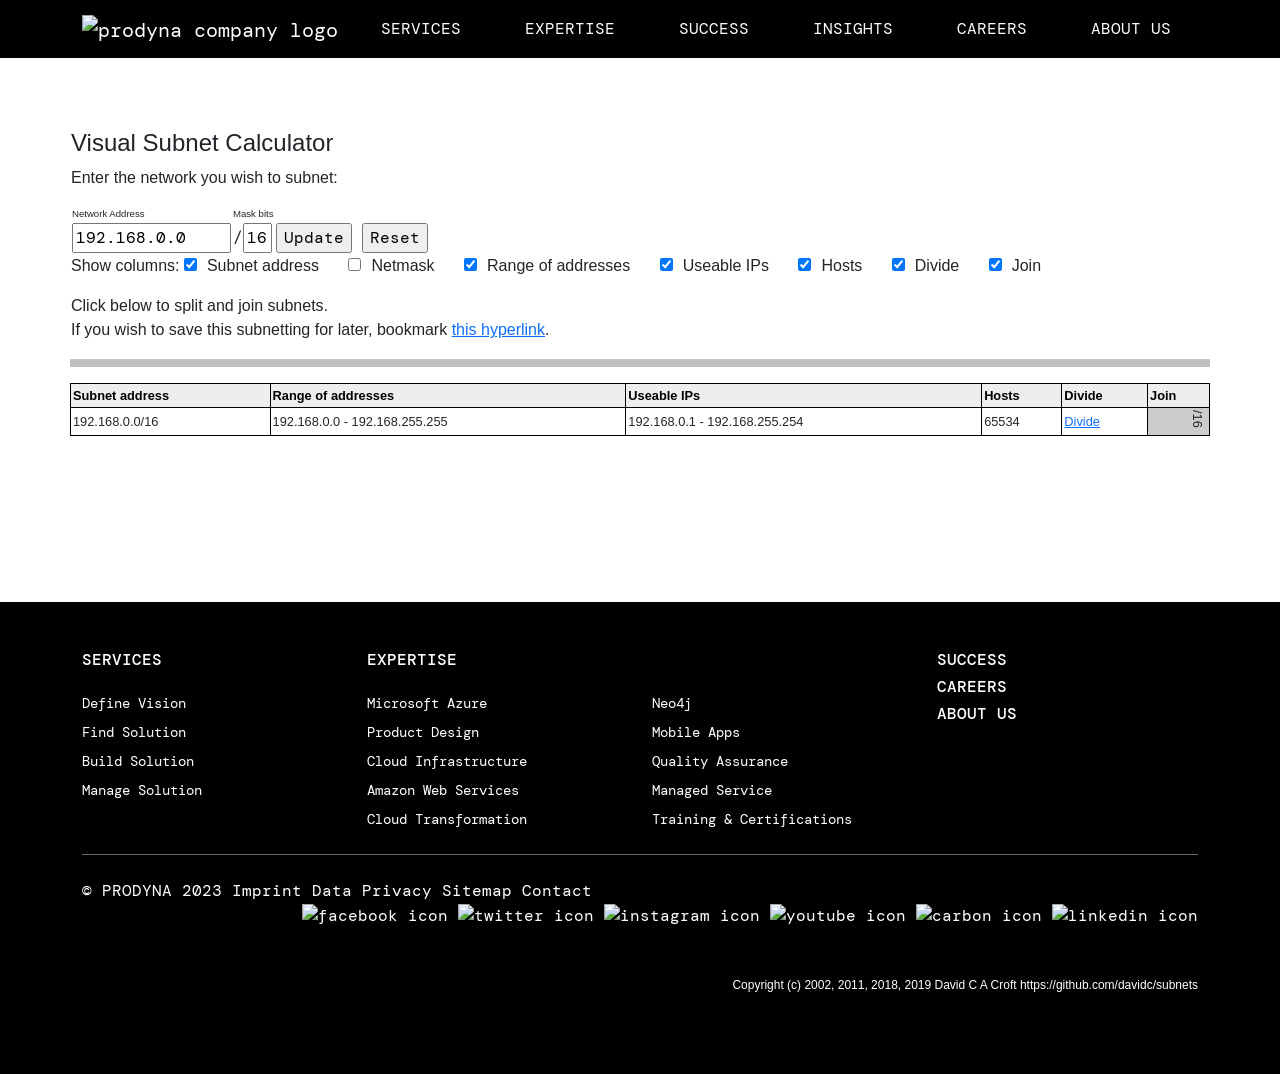
==== subnets.html @ db3d42d1 "navigation and css fixes, dynamic viewport fix" ====
<!DOCTYPE html>
<html lang="en">
<meta charset="utf-8">

<head>
  <title>Visual Subnet Calculator</title>

  <link rel="stylesheet" href="subnets.css">

  <link href="https://cdn.jsdelivr.net/npm/bootstrap@5.3.0/dist/css/bootstrap.min.css" rel="stylesheet"
    integrity="sha384-9ndCyUaIbzAi2FUVXJi0CjmCapSmO7SnpJef0486qhLnuZ2cdeRhO02iuK6FUUVM" crossorigin="anonymous">
  <script src="https://cdn.jsdelivr.net/npm/bootstrap@5.3.0/dist/js/bootstrap.bundle.min.js"
    integrity="sha384-geWF76RCwLtnZ8qwWowPQNguL3RmwHVBC9FhGdlKrxdiJJigb/j/68SIy3Te4Bkz"
    crossorigin="anonymous"></script>

  <link rel="preconnect" href="https://fonts.googleapis.com">
  <link rel="preconnect" href="https://fonts.gstatic.com" crossorigin>
  <link href="https://fonts.googleapis.com/css2?family=DM+Mono&display=swap" rel="stylesheet">

  <script language="javascript" type="text/javascript">
    var visibleColumns = {
      subnet: true,
      netmask: false,
      range: true,
      useable: true,
      hosts: true,
      divide: true,
      join: true,
    };

    var curNetwork = 0;
    var curMask = 0;

    function updateNetwork() {
      var newNetworkStr = document.forms['calc'].elements['network'].value;
      var newMask = parseInt(document.forms['calc'].elements['netbits'].value);

      var newNetwork = inet_aton(newNetworkStr);

      if (newNetwork === null) {
        alert('Invalid network address entered');
        return;
      }

      var tmpNetwork = network_address(newNetwork, newMask);
      if (newNetwork != tmpNetwork) {
        alert('The network address entered is not on a network boundary for this mask.\nIt has been changed to ' + inet_ntoa(tmpNetwork) + '.');
        newNetwork = tmpNetwork;
        document.forms['calc'].elements['network'].value = inet_ntoa(tmpNetwork);
      }

      if (newMask < 0 || newMask > 32) {
        alert('The network mask you have entered is invalid');
        return;
      }

      if (curMask == 0) {
        curMask = newMask;
        curNetwork = newNetwork;
        startOver();
      }
      else if (curMask != newMask && confirm('You are changing the base network from /' + curMask + ' to /' + newMask + '. This will reset any changes you have made. Proceed?')) {
        curMask = newMask;
        curNetwork = newNetwork;

        startOver();
      }
      else {
        document.forms['calc'].elements['netbits'].value = curMask;
        curNetwork = newNetwork;

        recreateTables();
      }
    }

    function startOver() {
      rootSubnet = [0, 0, null];

      recreateTables();
    }

    function recreateTables() {
      // Update header visibility
      for (const name in visibleColumns) {
        console.log(name)
        document.getElementById(name + 'Header').style.display = visibleColumns[name] ? 'table-cell' : 'none';
      }

      var calcbody = document.getElementById('calcbody');
      if (!calcbody) {
        alert('Body not found');
        return;
      }

      while (calcbody.hasChildNodes()) {
        calcbody.removeChild(calcbody.firstChild);
      }

      updateNumChildren(rootSubnet);
      updateDepthChildren(rootSubnet);

      createRow(calcbody, rootSubnet, curNetwork, curMask, [curMask, rootSubnet[1], rootSubnet], rootSubnet[0]);

      document.getElementById('joinHeader').colSpan = (rootSubnet[0] > 0 ? rootSubnet[0] : 1);

      /* Create the bookmark hyperlink */
      var link = document.getElementById('saveLink');
      if (link) {
        link.href = 'subnets.html?network=' + inet_ntoa(curNetwork) + '&mask=' + curMask + '&division=' + binToAscii(nodeToString(rootSubnet));
      }
    }

    function nodeToString(node) {
      if (node[2]) {
        return '1' + nodeToString(node[2][0]) + nodeToString(node[2][1]);
      }
      else {
        return '0';
      }
    }

    function binToAscii(str) {
      var curOut = '';
      var curBit = 0;
      var curChar = 0;

      for (var i = 0; i < str.length; i++) {
        if (str.charAt(i) == '1') {
          curChar |= 1 << curBit;
        }
        curBit++;
        if (curBit > 3) {
          curOut += curChar.toString(16);
          curChar = 0;
          curBit = 0;
        }
      }
      if (curBit > 0) {
        curOut += curChar.toString(16);
      }
      return str.length + '.' + curOut;
    }

    function asciiToBin(str) {
      var re = /([0-9]+)\.([0-9a-f]+)/;
      var res = re.exec(str);
      var len = res[1];
      var encoded = res[2];
      var out = '';
      for (var i = 0; i < res[1]; i++) {
        var ch = parseInt(res[2].charAt(Math.floor(i / 4)), 16);
        var pos = i % 4;
        out += (ch & (1 << pos) ? '1' : '0');
      }
      return out;
    }

    function createRow(calcbody, node, address, mask, labels, depth) {
      if (node[2]) {
        var newlabels = labels;
        newlabels.push(mask + 1);
        newlabels.push(node[2][0][1]);
        newlabels.push(node[2][0]);
        createRow(calcbody, node[2][0], address, mask + 1, newlabels, depth - 1);

        newlabels = new Array();
        newlabels.push(mask + 1);
        newlabels.push(node[2][1][1]);
        newlabels.push(node[2][1]);
        createRow(calcbody, node[2][1], address + subnet_addresses(mask + 1), mask + 1, newlabels, depth - 1);
      }
      else {
        var newRow = document.createElement('TR');
        calcbody.appendChild(newRow);

        /* subnet address */
        if (visibleColumns.subnet) {
          var newCell = document.createElement('TD');
          newCell.appendChild(document.createTextNode(inet_ntoa(address) + '/' + mask));
          newRow.appendChild(newCell);
        }

        var addressFirst = address;
        var addressLast = subnet_last_address(address, mask);
        var useableFirst = address + 1;
        var useableLast = addressLast - 1;
        var numHosts;
        var addressRange;
        var usaebleRange;

        if (mask == 32) {
          addressRange = inet_ntoa(addressFirst);
          useableRange = addressRange;
          numHosts = 1;
        }
        else {
          addressRange = inet_ntoa(addressFirst) + ' - ' + inet_ntoa(addressLast);
          if (mask == 31) {
            useableRange = addressRange;
            numHosts = 2;
          }
          else {
            useableRange = inet_ntoa(useableFirst) + ' - ' + inet_ntoa(useableLast);
            numHosts = (1 + useableLast - useableFirst);
          }
        }

        /* netmask */
        if (visibleColumns.netmask) {
          var newCell = document.createElement('TD');
          newCell.appendChild(document.createTextNode(inet_ntoa(subnet_netmask(mask))));
          newRow.appendChild(newCell);
        }

        /* range of addresses */
        if (visibleColumns.range) {
          var newCell = document.createElement('TD');
          newCell.appendChild(document.createTextNode(addressRange));
          newRow.appendChild(newCell);
        }

        /* useable addresses */
        if (visibleColumns.useable) {
          var newCell = document.createElement('TD');
          newCell.appendChild(document.createTextNode(useableRange));
          newRow.appendChild(newCell);
        }

        /* Hosts */
        if (visibleColumns.hosts) {
          var newCell = document.createElement('TD');
          newCell.appendChild(document.createTextNode(numHosts));
          newRow.appendChild(newCell);
        }

        /* actions */

        if (visibleColumns.divide) {
          var newCell = document.createElement('TD');
          newRow.appendChild(newCell);

          if (mask == 32) {
            var newLink = document.createElement('SPAN');
            newLink.className = 'disabledAction';
            newLink.appendChild(document.createTextNode('Divide'));
            newCell.appendChild(newLink);
          }
          else {
            var newLink = document.createElement('A');
            newLink.href = '#';
            newLink.onclick = function () { divide(node); return false; }
            newLink.appendChild(document.createTextNode('Divide'));
            newCell.appendChild(newLink);
          }
        }

        if (visibleColumns.join) {
          var colspan = depth - node[0];

          for (var i = (labels.length / 3) - 1; i >= 0; i--) {
            var mask = labels[i * 3];
            var rowspan = labels[(i * 3) + 1];
            var joinnode = labels[(i * 3) + 2];

            var newCell = document.createElement('TD');
            newCell.rowSpan = (rowspan > 1 ? rowspan : 1);
            newCell.colSpan = (colspan > 1 ? colspan : 1);

            if (i == (labels.length / 3) - 1) {
              newCell.className = 'maskSpan';
            }
            else {
              newCell.className = 'maskSpanJoinable';
              newCell.onclick = newJoin(joinnode);
            }

            var newSpan = document.createElement('SPAN');
            newSpan.innerHTML = '/' + mask;
            newSpan.classList.add('global-mask');
            newCell.appendChild(newSpan);
            newRow.appendChild(newCell);

            colspan = 1; // reset for subsequent cells
          }
        }
      }

    }

    /* This is necessary because 'joinnode' changes during the scope of the caller */
    function newJoin(joinnode) {
      return function () { join(joinnode) };
    }

    function divide(node) {
      node[2] = new Array();
      node[2][0] = [0, 0, null];
      node[2][1] = [0, 0, null];
      recreateTables();
    }

    function join(node) {
      /* easy as pie */
      node[2] = null;
      recreateTables();
    }

    function updateNumChildren(node) {
      if (node[2] == null) {
        node[1] = 0;
        return 1;
      }
      else {
        node[1] = updateNumChildren(node[2][0]) + updateNumChildren(node[2][1]);
        return node[1];
      }
    }

    function updateDepthChildren(node) {
      if (node[2] == null) {
        node[0] = 0;
        return 1;
      }
      else {
        node[0] = updateDepthChildren(node[2][0]) + updateDepthChildren(node[2][1]);
        return node[1];
      }
    }


    var rootSubnet;

    // each node is Array:
    // [0] => depth of children, total number of visible children, children


    function inet_ntoa(addrint) {
      return ((addrint >> 24) & 0xff) + '.' +
        ((addrint >> 16) & 0xff) + '.' +
        ((addrint >> 8) & 0xff) + '.' +
        (addrint & 0xff);
    }

    function inet_aton(addrstr) {
      var re = /^([0-9]{1,3})\.([0-9]{1,3})\.([0-9]{1,3})\.([0-9]{1,3})$/;
      var res = re.exec(addrstr);

      if (res === null) {
        return null;
      }

      for (var i = 1; i <= 4; i++) {
        if (res[i] < 0 || res[i] > 255) {
          return null;
        }
      }

      return (res[1] << 24) | (res[2] << 16) | (res[3] << 8) | res[4];
    }

    function network_address(ip, mask) {
      var maskbits = 0;
      for (var i = 31 - mask; i >= 0; i--) {
        ip &= ~1 << i;
      }
      return ip;
    }

    function subnet_addresses(mask) {
      return 2 ** (32 - mask);
    }

    function subnet_last_address(subnet, mask) {
      return subnet + subnet_addresses(mask) - 1;
    }

    function subnet_netmask(mask) {
      return network_address(0xffffffff, mask);
    }

    function calcOnLoad() {
      args = parseQueryString();
      if (args['network'] && args['mask'] && args['division']) {
        document.forms['calc'].elements['network'].value = args['network'];
        document.forms['calc'].elements['netbits'].value = args['mask'];
        updateNetwork();
        var division = asciiToBin(args['division']);
        rootSubnet = [0, 0, null];
        if (division != '0') {
          loadNode(rootSubnet, division);
        }
        recreateTables();
      }
      else {
        updateNetwork();
      }
    }

    function loadNode(curNode, division) {
      if (division.charAt(0) == '0') {
        return division.substr(1);
      }
      else {
        curNode[2] = new Array();
        curNode[2][0] = [0, 0, null];
        curNode[2][1] = [0, 0, null];

        division = loadNode(curNode[2][0], division.substr(1));
        division = loadNode(curNode[2][1], division);
        return division;
      }
    }


    function parseQueryString(str) {
      str = str ? str : location.search;
      var query = str.charAt(0) == '?' ? str.substring(1) : str;
      var args = new Object();
      if (query) {
        var fields = query.split('&');
        for (var f = 0; f < fields.length; f++) {
          var field = fields[f].split('=');
          args[unescape(field[0].replace(/\+/g, ' '))] =
            unescape(field[1].replace(/\+/g, ' '));
        }
      }
      return args;
    }

    window.onload = calcOnLoad;

    function toggleColumn(cb) {
      var colName = 'col_' + (cb.id.substr(3));
      visibleColumns[cb.id.substr(3)] = cb.checked;
      recreateTables(); /* because IE draws lines all over the place with border-collapse */
    }

  </script>

  <style type="text/css">
    H1 {
      font-family: Arial, Verdana, sans-serif;
      font-size: 18pt;
    }

    BODY {
      font-family: Arial, Verdana, sans-serif;
    }

    P {
      font-family: Arial, Verdana, sans-serif;
      font-size: 75%;
    }

    .label {
      font-family: Arial, Verdana, sans-serif;
      font-size: 60%;
    }

    .calc {
      font-family: Arial, Verdana, sans-serif;
      font-size: 80%;
      border-collapse: collapse;
    }

    .calc td,
    .calc th {
      border: 1px solid black;
    }

    .calc thead {
      font-weight: bold;
      background-color: #eeeeee;
    }

    .disabledAction {
      color: #dddddd;
    }

    .maskSpan {
      background-color: #cccccc;
      text-align: right;
    }

    .maskSpanJoinable {
      background-color: #cccccc;
      text-align: right;
      cursor: pointer;
    }

    .maskSpanRotate {
      filter: progid:DXImageTransform.Microsoft.BasicImage(rotation=1);
      background-color: green;
    }
  </style>
</head>

<body class="global-font">
  <!-- Start of Navigation -->
  <script>
    document.addEventListener("DOMContentLoaded", function () {
      el_autohide = document.querySelector('.autohide');

      navbar_height = document.querySelector('.navbar').offsetHeight;
      document.body.style.paddingTop = navbar_height + 'px';

      if (el_autohide) {
        var last_scroll_top = 0;
        window.addEventListener('scroll', function () {
          let scroll_top = window.scrollY;
          if (scroll_top < last_scroll_top) {
            el_autohide.classList.remove('scrolled-down');
            el_autohide.classList.add('scrolled-up');
          }
          else {
            el_autohide.classList.remove('scrolled-up');
            el_autohide.classList.add('scrolled-down');
          }
          last_scroll_top = scroll_top;
        });
      }

    }); 
  </script>
  <nav class="autohide navbar navbar-expand-lg bg-black text-white scrolled-up navbar-dark bg-dark">
    <div class="container">
      <div class="d-flex flex-grow-1 justify-content-start">
        <a class="navbar-brand" href="#">
          <img
            src="https://uploads-ssl.webflow.com/6267a1f7a8182aa6e6312ff3/62e2654e8f998c0b17f2e2c3_prodyna%20logo.svg"
            loading="lazy" alt="prodyna company logo" class="nav-logo">
        </a>
      </div>
      <button class="navbar-toggler" type="button" data-bs-toggle="collapse" data-bs-target="#navbarSupportedContent"
        aria-controls="navbarSupportedContent" aria-expanded="false" aria-label="Toggle navigation">
        <span class="navbar-toggler-icon"></span>
      </button>
      <div class="collapse navbar-collapse" id="navbarSupportedContent">
        <ul class="navbar-nav global-ul-spacing mb-2 mb-lg-0 align-items-center">
          <li class="nav-item">
            <a class="nav-link active text-white" aria-current="page"
              href="https://www.prodyna.com/services">SERVICES</a>
          </li>
          <li class="nav-item">
            <a class="nav-link text-white" href="https://www.prodyna.com/expertise">EXPERTISE</a>
          </li>
          <li class="nav-item">
            <a class="nav-link text-white" href="https://www.prodyna.com/success-stories">SUCCESS</a>
          </li>
          <li class="nav-item">
            <a class="nav-link text-white" href="https://www.prodyna.com/insights">INSIGHTS</a>
          </li>
          <li class="nav-item">
            <a class="nav-link text-white" href="https://www.prodyna.com/careers">CAREERS</a>
          </li>
          <li class="nav-item">
            <a class="nav-link text-white" href="https://www.prodyna.com/about-us">ABOUT US</a>
          </li>
        </ul>
      </div>
    </div>
  </nav>
  <!-- End of Navigation -->

  <div class="container mt-5 mb-5 pt-4 pb-4 global-main">
    <div class="row">
      <table width="100%" class="global-font">
        <tr valign=top>
          <td>

            <h1>Visual Subnet Calculator</h1>

            <p>Enter the network you wish to subnet:</p>

            <form name="calc" onsubmit="updateNetwork(); return false;">

              <table cellspacing="0" class="global-font">
                <tr>
                  <td class="label">Network Address</td>
                  <td class="label">Mask bits</td>
                </tr>
                <tr>
                  <td><input type="text" name="network" size="15" maxlength="15" value="192.168.0.0"></td>
                  <td>/<input type="text" name="netbits" size="2" maxlength="2" value="16"></td>
                  <td><input type="submit" value="Update">
                    <input type="button" value="Reset"
                      onclick="if (confirm('This will reset all subnet divisions you have made. Proceed?')) startOver();">
                  </td>
                </tr>
              </table>

              <p class="global-options">Show columns:
                <input type="checkbox" id="cb_subnet" checked onclick="toggleColumn(this)"><label for="cb_subnet">Subnet
                  address</label>
                <input type="checkbox" id="cb_netmask" onclick="toggleColumn(this)"><label
                  for="cb_netmask">Netmask</label>
                <input type="checkbox" id="cb_range" checked onclick="toggleColumn(this)"><label for="cb_range">Range of
                  addresses</label>
                <input type="checkbox" id="cb_useable" checked onclick="toggleColumn(this)"><label
                  for="cb_useable">Useable
                  IPs</label>
                <input type="checkbox" id="cb_hosts" checked onclick="toggleColumn(this)"><label
                  for="cb_hosts">Hosts</label>
                <input type="checkbox" id="cb_divide" checked onclick="toggleColumn(this)"><label
                  for="cb_divide">Divide</label>
                <input type="checkbox" id="cb_join" checked onclick="toggleColumn(this)"><label
                  for="cb_join">Join</label>
              </p>
            </form>

            <p>Click below to split and join subnets.<br>
              If you wish to save this subnetting for later, bookmark <a href="subnets.html" id="saveLink">this
                hyperlink</a>.</p>

          </td>
        </tr>
      </table>

      <br>
      <hr noshade color="black" size="1">
      <br>

      <table class="calc global-font" cellspacing="0" cellpadding="2">
        <thead class="text-black">
          <tr>
            <th id="subnetHeader">Subnet address</th>
            <th id="netmaskHeader">Netmask</th>
            <th id="rangeHeader">Range of addresses</th>
            <th id="useableHeader">Useable IPs</th>
            <th id="hostsHeader">Hosts</th>
            <th id="divideHeader">Divide</th>
            <th id="joinHeader">Join</th>
          </tr>
        </thead>
        <tbody id="calcbody"></tbody>
      </table>
    </div>
  </div>

  <!-- Start of Footer -->

  <footer class="py-5 mt-5 global-font bg-black text-white">
    <div class="container">
      <div class="row">
        <div class="col mb-3">
          <h5 class="mb-4"><a href="https://www.prodyna.com/services">SERVICES</a></h5>
          <ul class="nav flex-column">
            <li class="nav-item mb-2"><a href="https://www.prodyna.com/services/digital-transformation-strategy"
                class="nav-link p-0 text-white">Define Vision</a></li>
            <li class="nav-item mb-2"><a href="https://www.prodyna.com/services/customer-experience-design"
                class="nav-link p-0 text-white">Find Solution</a></li>
            <li class="nav-item mb-2"><a href="https://www.prodyna.com/services/custom-software-development"
                class="nav-link p-0 text-white">Build Solution</a></li>
            <li class="nav-item mb-2"><a href="https://www.prodyna.com/services/managed-it-services"
                class="nav-link p-0 text-white">Manage Solution</a></li>
          </ul>
        </div>

        <div class="col mb-3">
          <h5 class="mb-4"><a href="https://www.prodyna.com/expertise">EXPERTISE</a></h5>
          <ul class="nav flex-column">
            <li class="nav-item mb-2"><a href="https://www.prodyna.com/expertises/microsoft-azure-cloud"
                class="nav-link p-0 text-white">Microsoft Azure</a></li>
            <li class="nav-item mb-2"><a href="https://www.prodyna.com/expertises/product-design"
                class="nav-link p-0 text-white">Product Design</a></li>
            <li class="nav-item mb-2"><a href="https://www.prodyna.com/expertises/cloud-infrastructure"
                class="nav-link p-0 text-white">Cloud Infrastructure</a></li>
            <li class="nav-item mb-2"><a href="https://www.prodyna.com/expertises/aws-services"
                class="nav-link p-0 text-white">Amazon Web Services</a></li>
            <li class="nav-item mb-2"><a href="https://www.prodyna.com/expertises/cloud-transformations"
                class="nav-link p-0 text-white">Cloud Transformation</a></li>
          </ul>
        </div>

        <div class="col mb-3">
          <h5 class="mb-4 global-o-0">EMPTY</h5>
          <ul class="nav flex-column">
            <li class="nav-item mb-2"><a href="https://www.prodyna.com/expertises/neo4j"
                class="nav-link p-0 text-white">Neo4j</a></li>
            <li class="nav-item mb-2"><a href="https://www.prodyna.com/expertises/mobile-app-development"
                class="nav-link p-0 text-white">Mobile Apps</a></li>
            <li class="nav-item mb-2"><a href="https://www.prodyna.com/expertises/quality-assurance"
                class="nav-link p-0 text-white">Quality Assurance</a></li>
            <li class="nav-item mb-2"><a href="https://www.prodyna.com/expertises/managed-it-service-provider"
                class="nav-link p-0 text-white">Managed Service</a></li>
            <li class="nav-item mb-2"><a href="https://www.prodyna.com/expertises/it-training-certifications"
                class="nav-link p-0 text-white">Training & Certifications</a>
            </li>
          </ul>
        </div>

        <div class="col mb-3">
          <h5><a href="https://www.prodyna.com/success-stories">SUCCESS</a></h5>
          <h5><a href="https://www.prodyna.com/careers">CAREERS</a></h5>
          <h5><a href="https://www.prodyna.com/about-us">ABOUT US</a></h5>
        </div>
      </div>
      <div class="global-footer-divider"></div>
      <div class="row">
        <div class="float-start">
          © PRODYNA 2023
          <a href="https://www.prodyna.com/imprint-and-data-policy">Imprint</a>
          <a href="https://www.prodyna.com/imprint-and-data-policy#data-protection">Data Privacy</a>
          <a href="https://www.prodyna.com/site-map">Sitemap</a>
          <a href="https://www.prodyna.com/contact">Contact</a>
        </div>
      </div>
      <div class="row mb-5">
        <div>
          <div class="float-end">
            <a href="https://www.facebook.com/PRODYNA/" target="_blank">
              <img
                src="https://uploads-ssl.webflow.com/6267a1f7a8182aa6e6312ff3/62c837584815d97a03859d8a_carbon_logo-facebook.png"
                loading="lazy" alt="facebook icon" class="social-icon">
            </a>
            <a href="https://twitter.com/prodynase" target="_blank">
              <img
                src="https://uploads-ssl.webflow.com/6267a1f7a8182aa6e6312ff3/62c83758083b43dbd795d95d_carbon_logo-twitter.png"
                loading="lazy" alt="twitter icon" class="social-icon">
            </a>
            <a href="https://www.instagram.com/prodyna_corporate/" target="_blank">
              <img
                src="https://uploads-ssl.webflow.com/6267a1f7a8182aa6e6312ff3/62c8375806b896887827e209_carbon_logo-instagram.png"
                loading="lazy" alt="instagram icon" class="social-icon">
            </a>
            <a href="https://www.youtube.com/@prodyna684" target="_blank">
              <img
                src="https://uploads-ssl.webflow.com/6267a1f7a8182aa6e6312ff3/62c837588a842d2cf67d0c77_carbon_logo-youtube.png"
                loading="lazy" alt="youtube icon" class="social-icon">
            </a>
            <a href="https://www.xing.com/pages/prodynase" target="_blank">
              <img
                src="https://uploads-ssl.webflow.com/6267a1f7a8182aa6e6312ff3/62c83758b46fe226668ad327_carbon_logo-xing.png"
                loading="lazy" alt="carbon icon" class="social-icon">
            </a>
            <a href="https://www.linkedin.com/company/prodyna/" target="_blank">
              <img
                src="https://uploads-ssl.webflow.com/6267a1f7a8182aa6e6312ff3/62c83758f31a3982e03fc5c1_carbon_logo-linkedin.png"
                loading="lazy" alt="linkedin icon" class="social-icon">
            </a>
          </div>
        </div>
      </div>
      <div class="row">
        <div>
          <blockquote class="float-end">
            <p>
              Copyright (c) 2002, 2011, 2018, 2019 David C A Croft
              <a href="https://github.com/davidc/subnets" rel="noreffer"
                target="_blank">https://github.com/davidc/subnets</a>
            </p>
          </blockquote>
        </div>
      </div>
    </div>
  </footer>

  <!-- End of Footer-->

</body>

</html>
---- subnets.css ----
html {
    background-color: black;
}

.global-mask {
    writing-mode: vertical-rl;
}

.global-main {
    min-height: 50vh;
}

.autohide {
    position: fixed !important;
    top: 0;
    right: 0;
    left: 0;
    width: 100%;
    z-index: 1030;
}
.scrolled-down{
    transform:translateY(-100%); transition: all 0.3s ease-in-out;
}
.scrolled-up{
    transform:translateY(0); transition: all 0.3s ease-in-out;
}

.global-font {
    font-family: DM Mono,sans-serif;
    -webkit-font-smoothing: antialiased;
}

.global-options label {
    margin: 0 25px 0 10px;
}

table p {
    font-size: 16px;
}

.global-o-0 {
    opacity: 0;
}

nav .nav-link {
    font-size: 16px;
}

.global-ul-spacing {
    gap: 3rem;
}

footer h5 {
    font-size: 16px;
}

footer .nav-item {
    font-size: 14px;
}

footer a {
    text-decoration: none;
    color: white;
}

.global-footer-divider {
    width: 100%;
    height: 1px;
    background-color: rgba(255,255,255,.4);
    margin-bottom: 24px;
}

.social-icon {
    width: 24px;
    height: 24px;
}
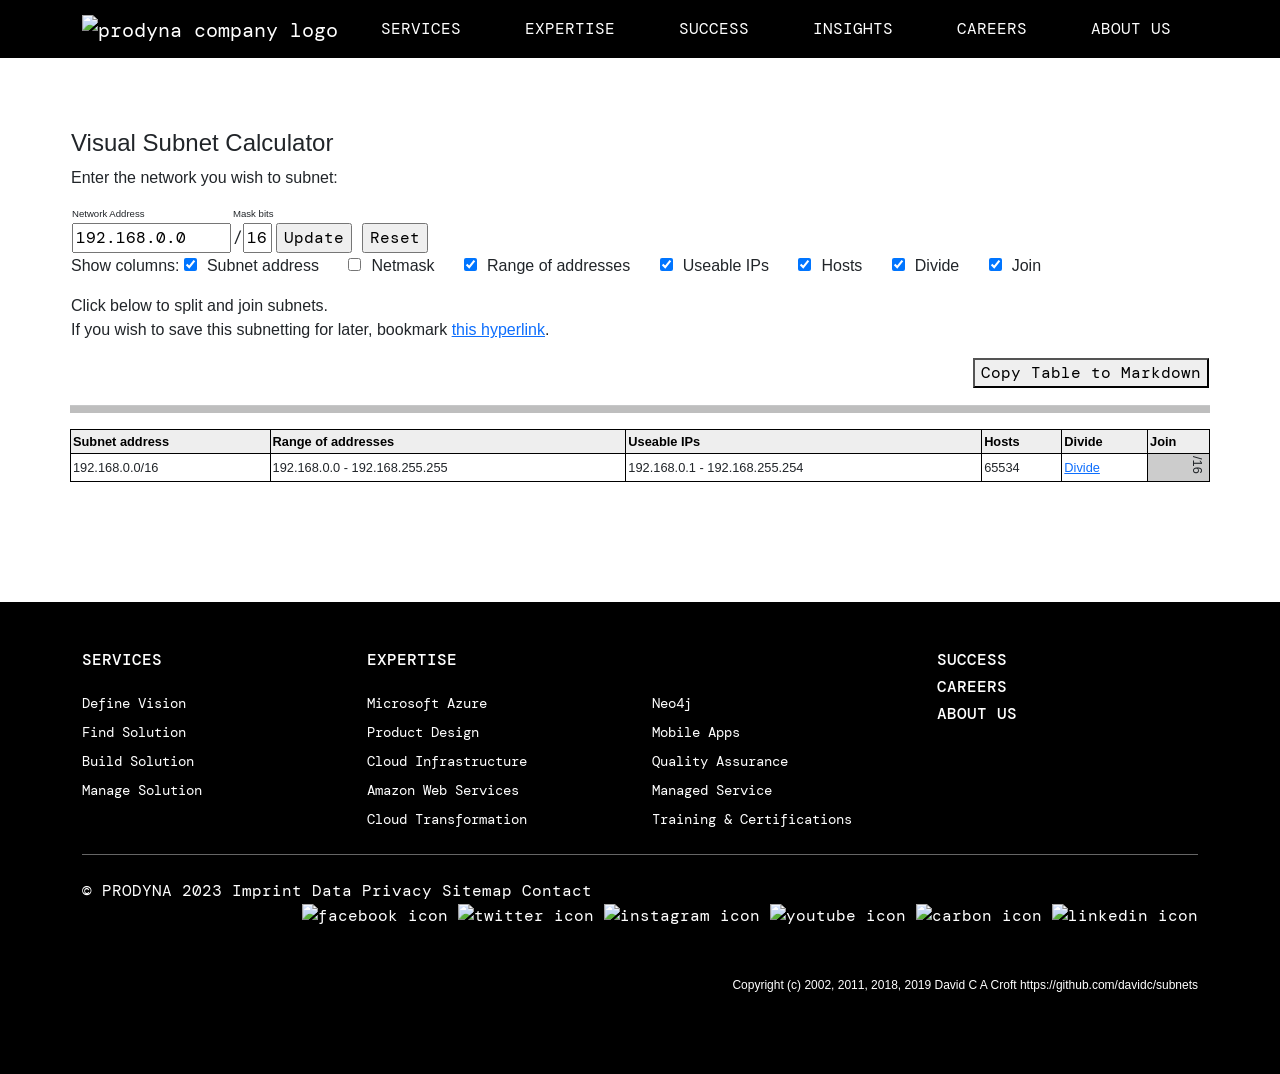
==== commit fc901729: "added button to copy table as markup" ====
--- a/subnets.html
+++ b/subnets.html
@@ -238,6 +238,8 @@
         if (visibleColumns.divide) {
           var newCell = document.createElement('TD');
           newRow.appendChild(newCell);
+
+          newCell.classList.add('hiddenFromCopy');
 
           if (mask == 32) {
             var newLink = document.createElement('SPAN');
@@ -266,11 +268,13 @@
             newCell.rowSpan = (rowspan > 1 ? rowspan : 1);
             newCell.colSpan = (colspan > 1 ? colspan : 1);
 
+            newCell.classList.add('hiddenFromCopy');
+
             if (i == (labels.length / 3) - 1) {
-              newCell.className = 'maskSpan';
+              newCell.classList.add('maskSpan');
             }
             else {
-              newCell.className = 'maskSpanJoinable';
+              newCell.classList.add('maskSpanJoinable');
               newCell.onclick = newJoin(joinnode);
             }
 
@@ -612,6 +616,48 @@
               If you wish to save this subnetting for later, bookmark <a href="subnets.html" id="saveLink">this
                 hyperlink</a>.</p>
 
+            <button class="btn-copy" onclick="prepareTable('copyable')">Copy Table to Markdown</button>
+            <script>
+              function prepareTable(el){
+                var el = document.querySelector('#'+el);
+                var md = toMarkdown(el);
+
+                navigator.clipboard.writeText(md);
+              }
+
+              function toMarkdown(doc) {
+                let s = '| ';
+
+                let thead = doc.querySelector('thead');
+                let headcells = thead.querySelectorAll('td:not([style*="display:none"]):not([style*="display: none"]), th:not([style*="display:none"]):not([style*="display: none"]):not(.hiddenFromCopy)');
+                for (let i = 0; i < headcells.length; i++) {
+                    let cell = headcells[i];
+                    s += cell.textContent.trim() + ' | ';
+                }
+
+                s += '\n'
+
+                for (let i = 0; i < headcells.length; i++) {
+                    s += '|---------'
+                }
+
+                s += '|\n'
+
+                let tbody = doc.querySelector('tbody');
+                let trs = tbody.querySelectorAll('tr');
+                for (let i = 0; i < trs.length; i++) {
+                    s += '| '
+                    let tr = trs.item(i);
+                    let tds = tr.querySelectorAll('td:not([style*="display:none"]):not([style*="display: none"]):not(.hiddenFromCopy)');
+                    for (let j = 0; j < tds.length; j++) {
+                        let td = tds.item(j);
+                        s += td.textContent.trim() + ' | ';
+                    }
+                    s += '\n';
+                }
+                return s;
+              }
+            </script>
           </td>
         </tr>
       </table>
@@ -620,7 +666,7 @@
       <hr noshade color="black" size="1">
       <br>
 
-      <table class="calc global-font" cellspacing="0" cellpadding="2">
+      <table id="copyable" class="calc global-font" cellspacing="0" cellpadding="2">
         <thead class="text-black">
           <tr>
             <th id="subnetHeader">Subnet address</th>
@@ -628,12 +674,13 @@
             <th id="rangeHeader">Range of addresses</th>
             <th id="useableHeader">Useable IPs</th>
             <th id="hostsHeader">Hosts</th>
-            <th id="divideHeader">Divide</th>
-            <th id="joinHeader">Join</th>
+            <th id="divideHeader" class="hiddenFromCopy">Divide</th>
+            <th id="joinHeader" class="hiddenFromCopy">Join</th>
           </tr>
         </thead>
         <tbody id="calcbody"></tbody>
       </table>
+      <input type="textarea" style="display: none;" id="table-hidden" />
     </div>
   </div>
 
--- a/subnets.css
+++ b/subnets.css
@@ -74,3 +74,8 @@
     width: 24px;
     height: 24px;
 }
+
+.btn-copy {
+    float: right;
+    margin-bottom: 1rem;
+}
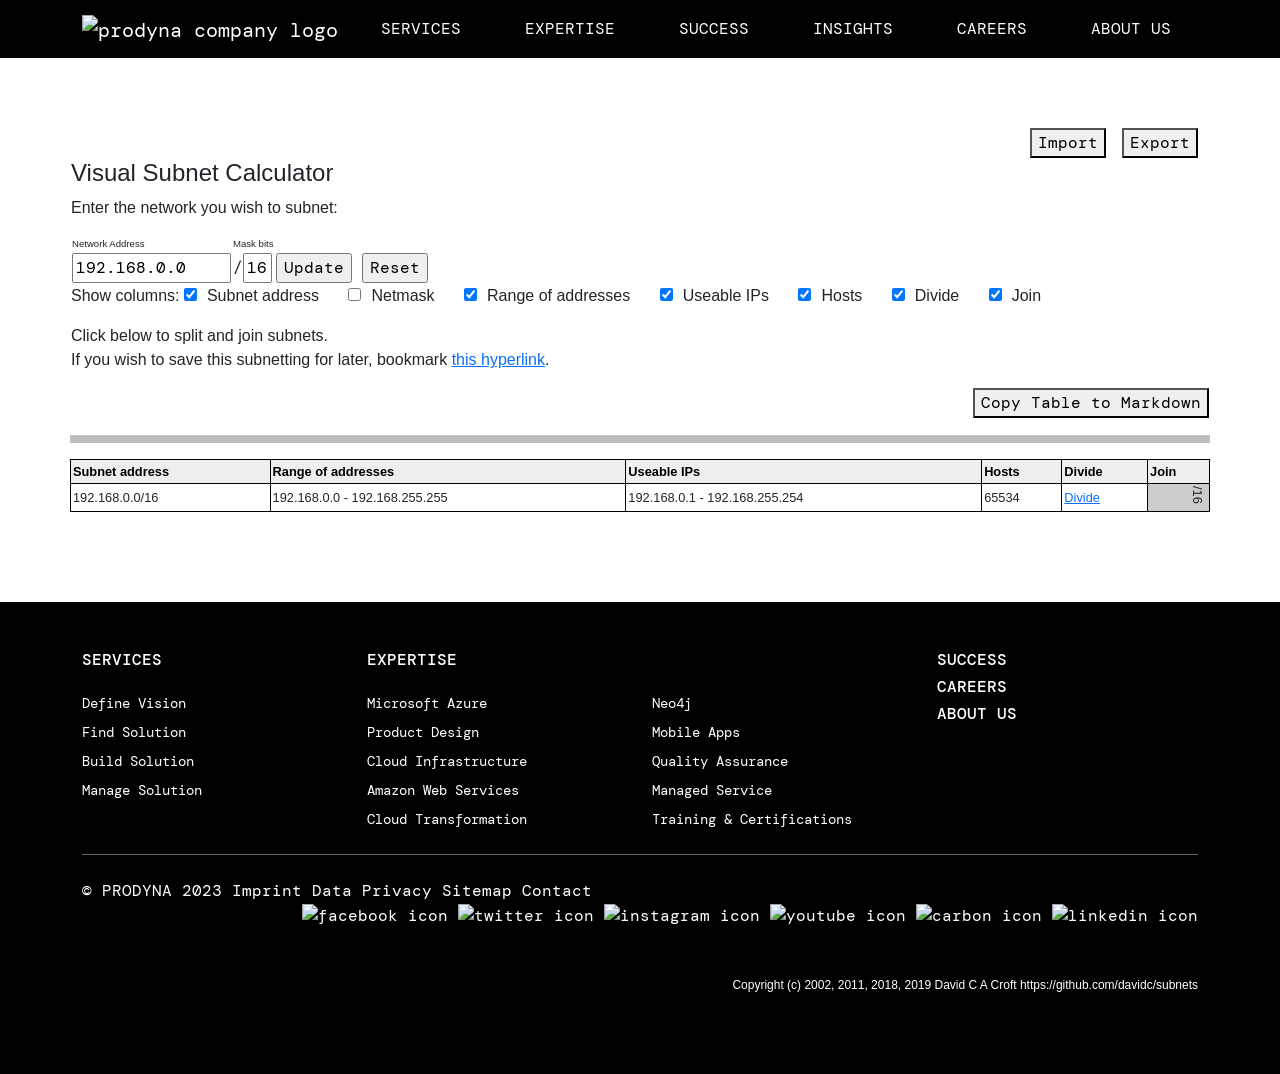
==== commit 3425fb7e: "import and export development" ====
--- a/subnets.html
+++ b/subnets.html
@@ -568,6 +568,71 @@
 
   <div class="container mt-5 mb-5 pt-4 pb-4 global-main">
     <div class="row">
+      <div class="import-export">
+        <button onclick="download()">Export</button>
+        <button onclick="upload()">Import</button>
+        <input type="file" accept=".txt" id="import-file" name="import-file" style="display: none;" />
+        <script>
+          function upload() {
+            const inputElement = document.getElementById("import-file");
+
+            inputElement.click();
+            inputElement.addEventListener("change", handleFiles, false);
+          }
+
+          function handleFiles() {
+            const fileUpload = this.files;
+
+            if(fileUpload.length > 0) {
+              const reader = new FileReader();
+              // attach event, that will be fired, when read is end
+              reader.addEventListener("loadend", function() {
+                // reader.result contains the contents of blob as a typed array
+                console.log(reader.result);
+              });
+
+              // start reading a loaded file
+              args = reader.readAsText(fileUpload);
+              console.log(args);
+/*
+              fNetwork = args[0];
+              fMask = args[1];
+              fDivision = args[2];
+              
+              if (fNetwork && fMask && fDivision) {
+                document.forms['calc'].elements['network'].value = fNetwork;
+                document.forms['calc'].elements['netbits'].value = fMask;
+                updateNetwork();
+                var division = asciiToBin(fDivision);
+                rootSubnet = [0, 0, null];
+                if (division != '0') {
+                  loadNode(rootSubnet, division);
+                }
+                recreateTables();
+              }
+              else {
+                updateNetwork();
+              }*/
+            } else {
+              alert("Wrong file format detected in your upload process!");
+            }
+          }
+
+          function download() {
+            var element = document.createElement('a');
+            var text = inet_ntoa(curNetwork) + ';' + curMask + ';' + binToAscii(nodeToString(rootSubnet));
+            element.setAttribute('href', 'data:text/plain;charset=utf-8,' + encodeURIComponent(text));
+            element.setAttribute('download', 'network=' + inet_ntoa(curNetwork) + '&mask=' + curMask + '&division=' + binToAscii(nodeToString(rootSubnet)) + '.txt' );
+
+            element.style.display = 'none';
+            document.body.appendChild(element);
+
+            element.click();
+
+            document.body.removeChild(element);
+          }
+        </script>
+      </div>
       <table width="100%" class="global-font">
         <tr valign=top>
           <td>
--- a/subnets.css
+++ b/subnets.css
@@ -78,4 +78,11 @@
 .btn-copy {
     float: right;
     margin-bottom: 1rem;
+}
+
+.import-export { padding: unset; }
+
+.import-export button {
+    float: right;
+    margin-left: 1rem;
 }
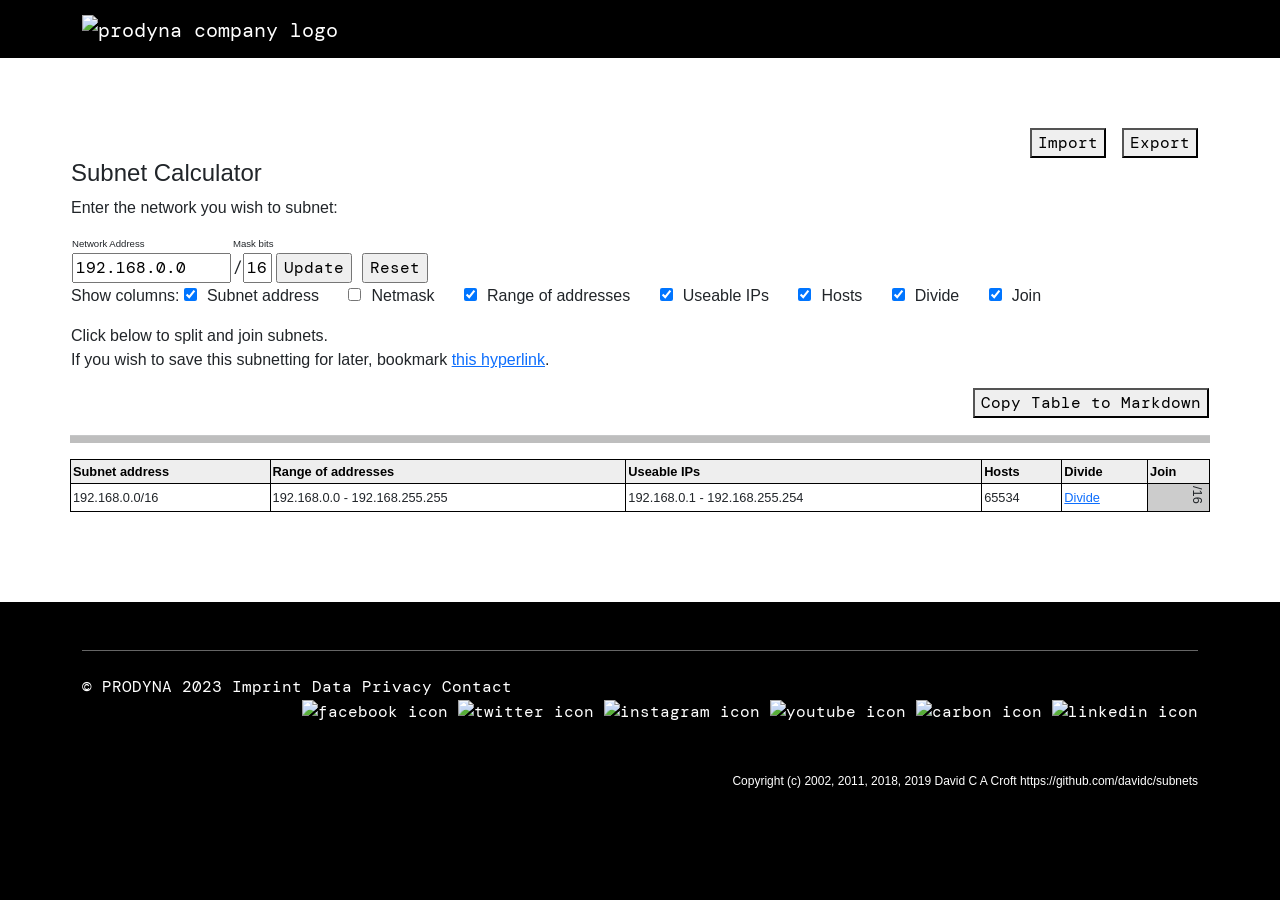
==== commit 3fb13b83: "implemented issue tasks - bug fix for firefox - text changes - styling - changes on layout" ====
--- a/subnets.html
+++ b/subnets.html
@@ -3,7 +3,7 @@
 <meta charset="utf-8">
 
 <head>
-  <title>Visual Subnet Calculator</title>
+  <title>Subnet Calculator</title>
 
   <link rel="stylesheet" href="subnets.css">
 
@@ -529,7 +529,7 @@
   <nav class="autohide navbar navbar-expand-lg bg-black text-white scrolled-up navbar-dark bg-dark">
     <div class="container">
       <div class="d-flex flex-grow-1 justify-content-start">
-        <a class="navbar-brand" href="#">
+        <a class="navbar-brand" href="https://www.prodyna.com/">
           <img
             src="https://uploads-ssl.webflow.com/6267a1f7a8182aa6e6312ff3/62e2654e8f998c0b17f2e2c3_prodyna%20logo.svg"
             loading="lazy" alt="prodyna company logo" class="nav-logo">
@@ -539,29 +539,7 @@
         aria-controls="navbarSupportedContent" aria-expanded="false" aria-label="Toggle navigation">
         <span class="navbar-toggler-icon"></span>
       </button>
-      <div class="collapse navbar-collapse" id="navbarSupportedContent">
-        <ul class="navbar-nav global-ul-spacing mb-2 mb-lg-0 align-items-center">
-          <li class="nav-item">
-            <a class="nav-link active text-white" aria-current="page"
-              href="https://www.prodyna.com/services">SERVICES</a>
-          </li>
-          <li class="nav-item">
-            <a class="nav-link text-white" href="https://www.prodyna.com/expertise">EXPERTISE</a>
-          </li>
-          <li class="nav-item">
-            <a class="nav-link text-white" href="https://www.prodyna.com/success-stories">SUCCESS</a>
-          </li>
-          <li class="nav-item">
-            <a class="nav-link text-white" href="https://www.prodyna.com/insights">INSIGHTS</a>
-          </li>
-          <li class="nav-item">
-            <a class="nav-link text-white" href="https://www.prodyna.com/careers">CAREERS</a>
-          </li>
-          <li class="nav-item">
-            <a class="nav-link text-white" href="https://www.prodyna.com/about-us">ABOUT US</a>
-          </li>
-        </ul>
-      </div>
+      <div class="collapse navbar-collapse" id="navbarSupportedContent"></div>
     </div>
   </nav>
   <!-- End of Navigation -->
@@ -571,48 +549,32 @@
       <div class="import-export">
         <button onclick="download()">Export</button>
         <button onclick="upload()">Import</button>
-        <input type="file" accept=".txt" id="import-file" name="import-file" style="display: none;" />
+        <input type="file" accept=".txt" onchange="handleFiles()" id="import-file" name="import-file" style="display: none;" />
         <script>
           function upload() {
-            const inputElement = document.getElementById("import-file");
-
-            inputElement.click();
-            inputElement.addEventListener("change", handleFiles, false);
+            document.getElementById("import-file").click();
           }
 
           function handleFiles() {
-            const fileUpload = this.files;
-
-            if(fileUpload.length > 0) {
-              const reader = new FileReader();
-              // attach event, that will be fired, when read is end
-              reader.addEventListener("loadend", function() {
-                // reader.result contains the contents of blob as a typed array
-                console.log(reader.result);
-              });
-
-              // start reading a loaded file
-              args = reader.readAsText(fileUpload);
-              console.log(args);
-/*
-              fNetwork = args[0];
-              fMask = args[1];
-              fDivision = args[2];
-              
-              if (fNetwork && fMask && fDivision) {
-                document.forms['calc'].elements['network'].value = fNetwork;
-                document.forms['calc'].elements['netbits'].value = fMask;
-                updateNetwork();
-                var division = asciiToBin(fDivision);
-                rootSubnet = [0, 0, null];
-                if (division != '0') {
-                  loadNode(rootSubnet, division);
+            const [file] = document.getElementById("import-file").files;
+            const reader = new FileReader();
+
+            reader.addEventListener(
+              "load",
+              () => {
+                s = reader.result.split(';');
+
+                if (s.length === 3) {
+                  window.open('subnets.html?network=' + s[0] + '&mask=' + s[1] + '&division=' + s[2], "_self");
+                } else {
+                  alert("Wrong file!");
                 }
-                recreateTables();
-              }
-              else {
-                updateNetwork();
-              }*/
+              },
+              false,
+            );
+
+            if (file) {
+              reader.readAsText(file);
             } else {
               alert("Wrong file format detected in your upload process!");
             }
@@ -637,7 +599,7 @@
         <tr valign=top>
           <td>
 
-            <h1>Visual Subnet Calculator</h1>
+            <h1>Subnet Calculator</h1>
 
             <p>Enter the network you wish to subnet:</p>
 
@@ -753,67 +715,12 @@
 
   <footer class="py-5 mt-5 global-font bg-black text-white">
     <div class="container">
-      <div class="row">
-        <div class="col mb-3">
-          <h5 class="mb-4"><a href="https://www.prodyna.com/services">SERVICES</a></h5>
-          <ul class="nav flex-column">
-            <li class="nav-item mb-2"><a href="https://www.prodyna.com/services/digital-transformation-strategy"
-                class="nav-link p-0 text-white">Define Vision</a></li>
-            <li class="nav-item mb-2"><a href="https://www.prodyna.com/services/customer-experience-design"
-                class="nav-link p-0 text-white">Find Solution</a></li>
-            <li class="nav-item mb-2"><a href="https://www.prodyna.com/services/custom-software-development"
-                class="nav-link p-0 text-white">Build Solution</a></li>
-            <li class="nav-item mb-2"><a href="https://www.prodyna.com/services/managed-it-services"
-                class="nav-link p-0 text-white">Manage Solution</a></li>
-          </ul>
-        </div>
-
-        <div class="col mb-3">
-          <h5 class="mb-4"><a href="https://www.prodyna.com/expertise">EXPERTISE</a></h5>
-          <ul class="nav flex-column">
-            <li class="nav-item mb-2"><a href="https://www.prodyna.com/expertises/microsoft-azure-cloud"
-                class="nav-link p-0 text-white">Microsoft Azure</a></li>
-            <li class="nav-item mb-2"><a href="https://www.prodyna.com/expertises/product-design"
-                class="nav-link p-0 text-white">Product Design</a></li>
-            <li class="nav-item mb-2"><a href="https://www.prodyna.com/expertises/cloud-infrastructure"
-                class="nav-link p-0 text-white">Cloud Infrastructure</a></li>
-            <li class="nav-item mb-2"><a href="https://www.prodyna.com/expertises/aws-services"
-                class="nav-link p-0 text-white">Amazon Web Services</a></li>
-            <li class="nav-item mb-2"><a href="https://www.prodyna.com/expertises/cloud-transformations"
-                class="nav-link p-0 text-white">Cloud Transformation</a></li>
-          </ul>
-        </div>
-
-        <div class="col mb-3">
-          <h5 class="mb-4 global-o-0">EMPTY</h5>
-          <ul class="nav flex-column">
-            <li class="nav-item mb-2"><a href="https://www.prodyna.com/expertises/neo4j"
-                class="nav-link p-0 text-white">Neo4j</a></li>
-            <li class="nav-item mb-2"><a href="https://www.prodyna.com/expertises/mobile-app-development"
-                class="nav-link p-0 text-white">Mobile Apps</a></li>
-            <li class="nav-item mb-2"><a href="https://www.prodyna.com/expertises/quality-assurance"
-                class="nav-link p-0 text-white">Quality Assurance</a></li>
-            <li class="nav-item mb-2"><a href="https://www.prodyna.com/expertises/managed-it-service-provider"
-                class="nav-link p-0 text-white">Managed Service</a></li>
-            <li class="nav-item mb-2"><a href="https://www.prodyna.com/expertises/it-training-certifications"
-                class="nav-link p-0 text-white">Training & Certifications</a>
-            </li>
-          </ul>
-        </div>
-
-        <div class="col mb-3">
-          <h5><a href="https://www.prodyna.com/success-stories">SUCCESS</a></h5>
-          <h5><a href="https://www.prodyna.com/careers">CAREERS</a></h5>
-          <h5><a href="https://www.prodyna.com/about-us">ABOUT US</a></h5>
-        </div>
-      </div>
       <div class="global-footer-divider"></div>
       <div class="row">
         <div class="float-start">
           © PRODYNA 2023
           <a href="https://www.prodyna.com/imprint-and-data-policy">Imprint</a>
           <a href="https://www.prodyna.com/imprint-and-data-policy#data-protection">Data Privacy</a>
-          <a href="https://www.prodyna.com/site-map">Sitemap</a>
           <a href="https://www.prodyna.com/contact">Contact</a>
         </div>
       </div>
--- a/subnets.css
+++ b/subnets.css
@@ -4,6 +4,7 @@
 
 .global-mask {
     writing-mode: vertical-rl;
+    min-width: 1rem;
 }
 
 .global-main {
